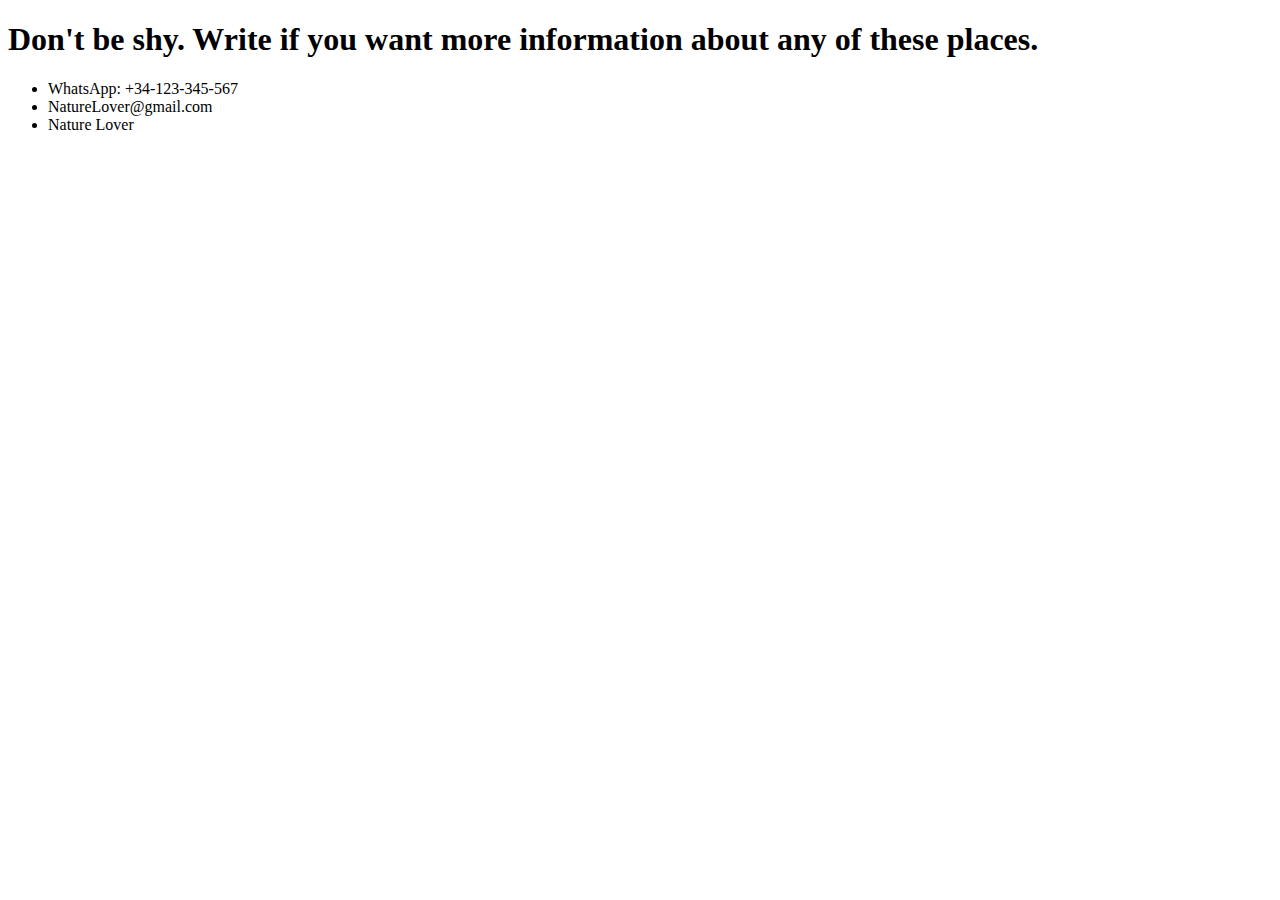
==== Contacts.html @ db5b7bca "fin" ====
<!DOCTYPE html>
<html>
<head>
<title>Contacts</title>
</head>
<body>

<h1>Don't be shy. Write if you want more information about any of these places.</h1>
<p><ul>
    <li>WhatsApp: +34-123-345-567</li>
    <li><E-mail>NatureLover@gmail.com</E-mail></li>
    <li><Instagram->Nature Lover</Instagram-></li>
  </ul></p>

</body>
</html>
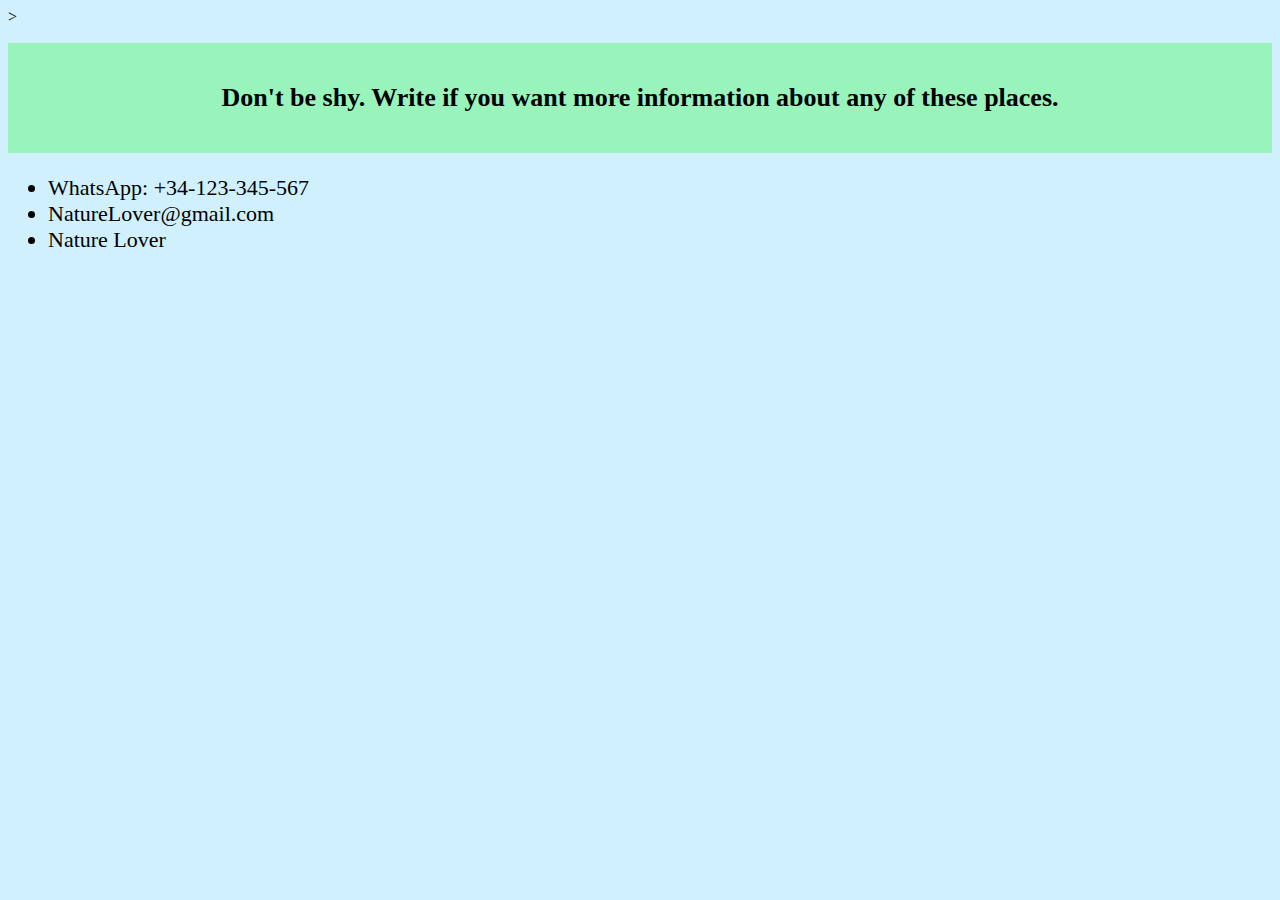
==== commit 3876efd8: "test 1" ====
--- a/Contacts.html
+++ b/Contacts.html
@@ -2,11 +2,12 @@
 <html>
 <head>
 <title>Contacts</title>
+<link rel="stylesheet" href="styles.css">
 </head>
-<body>
+<body  style="background-color: #d0f0fd;"></body>>
 
-<h1>Don't be shy. Write if you want more information about any of these places.</h1>
-<p><ul>
+<h1 id="myHeader">Don't be shy. Write if you want more information about any of these places.</h1>
+<p ><ul style="font-family: 'Times New Roman', Times, serif; font-size: 22px;">
     <li>WhatsApp: +34-123-345-567</li>
     <li><E-mail>NatureLover@gmail.com</E-mail></li>
     <li><Instagram->Nature Lover</Instagram-></li>
--- a/styles.css
+++ b/styles.css
@@ -0,0 +1,12 @@
+#myHeader {
+    background-color: rgb(152, 244, 187);
+    color: black;
+    padding: 40px;
+    text-align: center;
+    font-size: 26px;
+    font-family: cursive;
+  }
+  p {         
+    font-size: 16px;
+    font-family: 'Times New Roman', Times, serif;
+}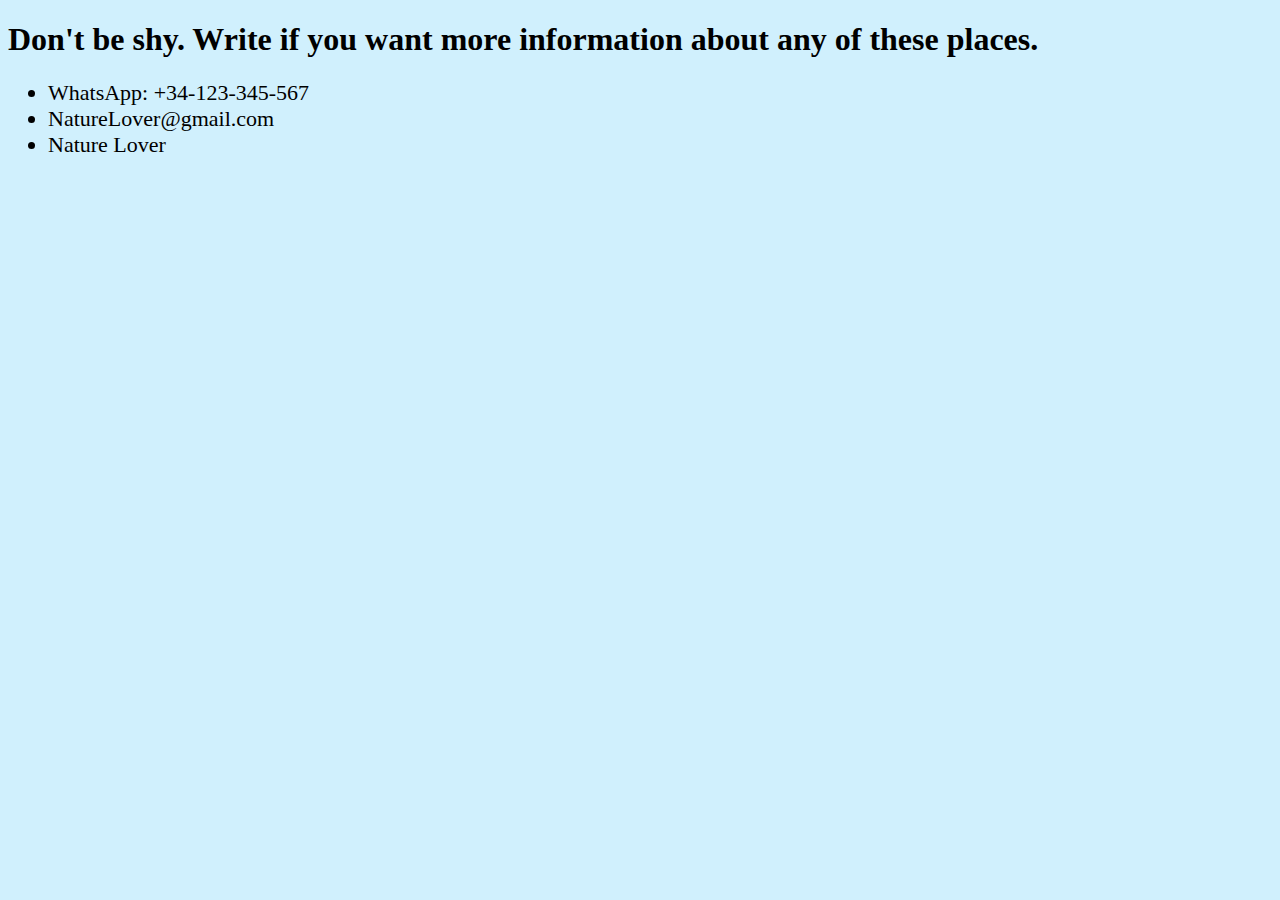
==== commit 1dd6cc91: "test 2" ====
--- a/Contacts.html
+++ b/Contacts.html
@@ -2,9 +2,8 @@
 <html>
 <head>
 <title>Contacts</title>
-<link rel="stylesheet" href="styles.css">
 </head>
-<body  style="background-color: #d0f0fd;"></body>>
+<body  style="background-color: #d0f0fd;"></body>
 
 <h1 id="myHeader">Don't be shy. Write if you want more information about any of these places.</h1>
 <p ><ul style="font-family: 'Times New Roman', Times, serif; font-size: 22px;">
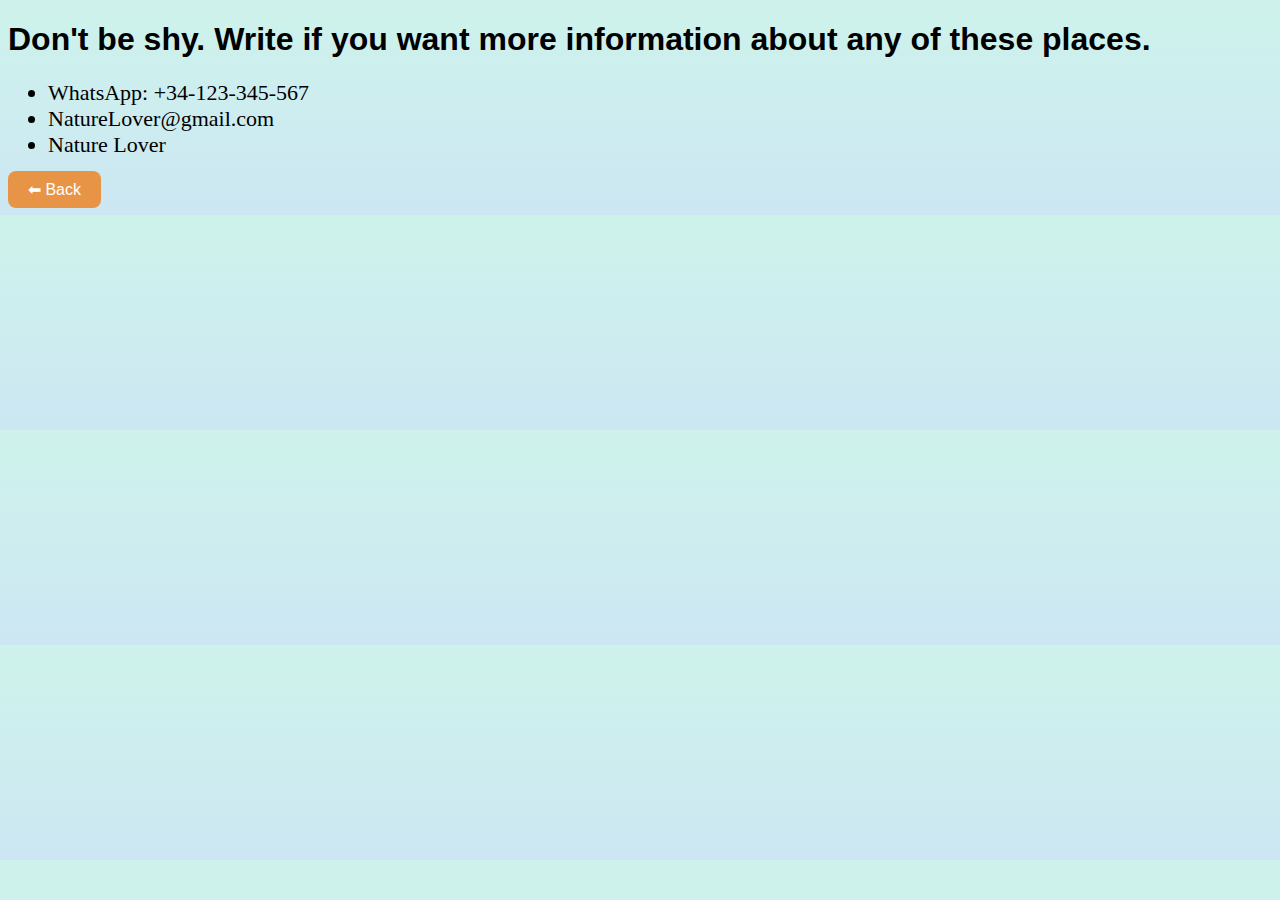
==== commit e273b3ed: "final changes" ====
--- a/Contacts.html
+++ b/Contacts.html
@@ -2,8 +2,14 @@
 <html>
 <head>
 <title>Contacts</title>
+<style>
+  body {
+    background: linear-gradient(to bottom, hsl(167, 60%, 88%), #cce7f3);
+    font-family: Arial, sans-serif;
+  }
+</style>
 </head>
-<body  style="background-color: #d0f0fd;"></body>
+<body >
 
 <h1 id="myHeader">Don't be shy. Write if you want more information about any of these places.</h1>
 <p ><ul style="font-family: 'Times New Roman', Times, serif; font-size: 22px;">
@@ -11,6 +17,10 @@
     <li><E-mail>NatureLover@gmail.com</E-mail></li>
     <li><Instagram->Nature Lover</Instagram-></li>
   </ul></p>
-
+  <p style="text-align: left;">
+    <a href="index.html" style="text-decoration: none; background-color: #e89446; color: white; padding: 10px 20px; border-radius: 8px;">
+      ⬅ Back
+    </a>
+  </p>
 </body>
 </html>